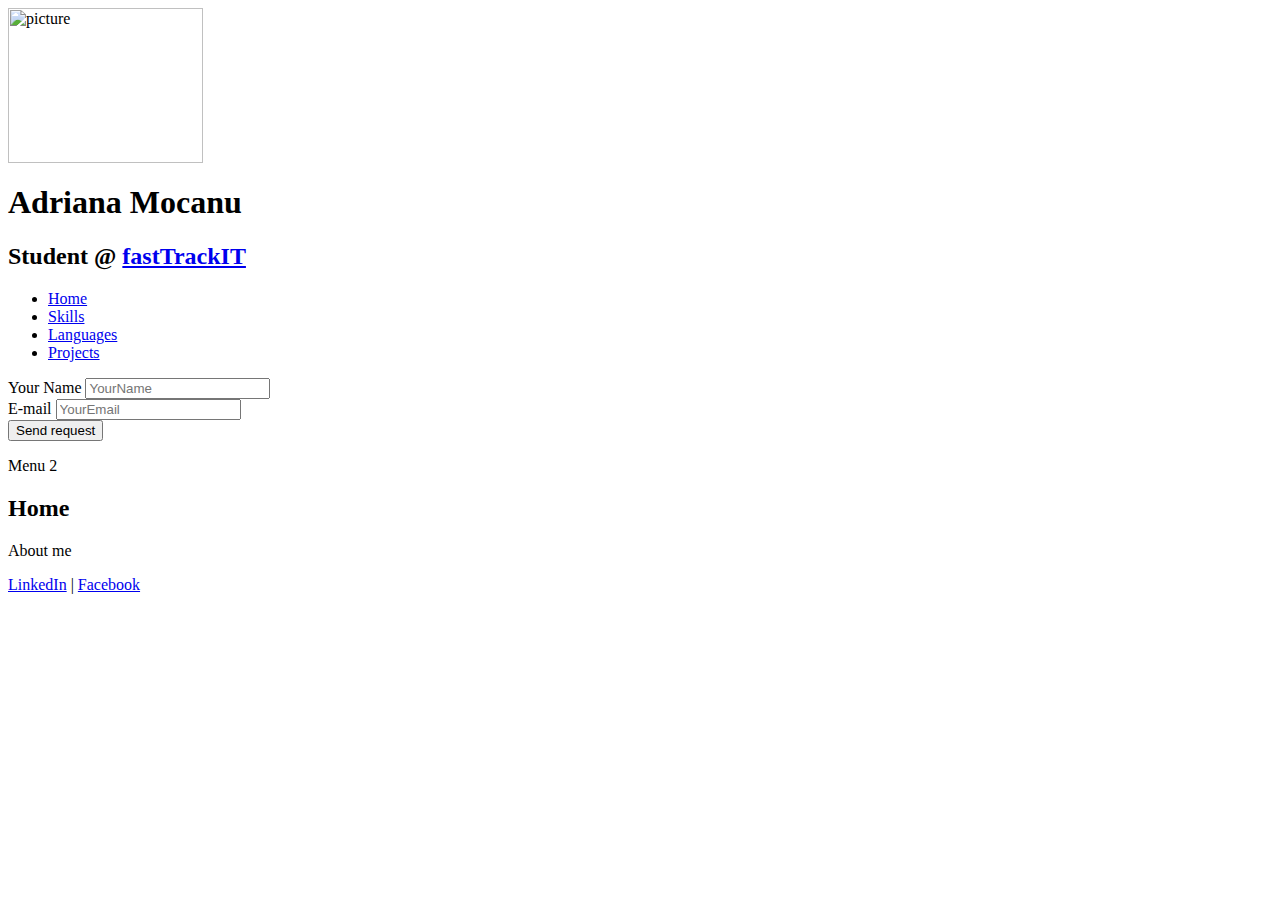
==== index.html @ 1052cce4 "add generic ShowPage and remove specific Show*Page" ====
<html>
  <head>
    <title>Adriana's CV</title>
    <link rel="stylesheet" href="style.css" />
  </head>
  <body>
    <header>
      <div id="header-wraper">
        <div id="photo">
          <img src="IMG_5692.JPG" alt="picture" height="155px" width="195px" />
        </div>
        <div id="header-info">
          <h1>Adriana Mocanu</h1>
          <h2 id="position">
            Student @
            <a
              href="https://fasttrackit.org/cursuri-it-oradea/?gclid=EAIaIQobChMI_6ezhqCt7gIVj_lRCh2qsADsEAAYASAAEgJdk_D_BwE"
              target="blank"
              >fastTrackIT</a
            >
          </h2>
        </div>
      </div>
      <ul id="top-menu-bar">
        <li><a href="#" onclick="showPage('home');">Home</a></li>
        <li><a href="#" onclick="showPage('skills');">Skills</a></li>
        <li><a href="#" onclick="showPage('languages');">Languages</a></li>
        <li><a href="#" onclick="showPage('projects');">Projects</a></li>
      </ul>
    </header>
    <section id="Content">
      <div id="side-menu">
        <section>
          <form action="">
            <div>
              <label for="nume">Your Name</label>
              <input
                type="text"
                name="n"
                id="nume"
                placeholder="YourName"
                required
              />
            </div>
            <div>
              <label for="email">E-mail</label>
              <input type="email" id="email" placeholder="YourEmail" required />
            </div>
            <button>Send request</button>
          </form>
        </section>
        <section>Menu 2</section>
      </div>
      <div id="main">
        <div id="home" class="page">
          <h2>Home</h2>
          <p>About me</p>
        </div>

        <div id="skills" class="page" style="display: none">
          <h2>Skills</h2>
          <ul>
            <li class="favorite-skill">HTML</li>
            <li>CSS</li>
            <li class="favorite-skill">JS</li>
          </ul>
        </div>
        <div id="languages" class="page" style="display: none">
          <h2>Languages</h2>
          <table border="1">
            <tr>
              <th>Language</th>
              <th>Level</th>
            </tr>
            <tr>
              <td>Romanian</td>
              <td>Native</td>
            </tr>
            <tr>
              <td>English</td>
              <td>Good</td>
            </tr>
          </table>
        </div>
        <div id="projects" class="page" style="display: none">
          <h2>Projects</h2>
          <p>About my projects</p>
        </div>
      </div>
    </section>
    <footer>
      <a
        href="https://www.linkedin.com/in/adriana-mocanu-095a29a9/"
        target="_blank"
        >LinkedIn</a
      >
      |
      <a href="https://www.facebook.com/mocanu.adriana.orhei/" target="_blank"
        >Facebook</a
      >
    </footer>
    <script>
      console.info(3);
    </script>
    <script src="functions.js"></script>
  </body>
</html>
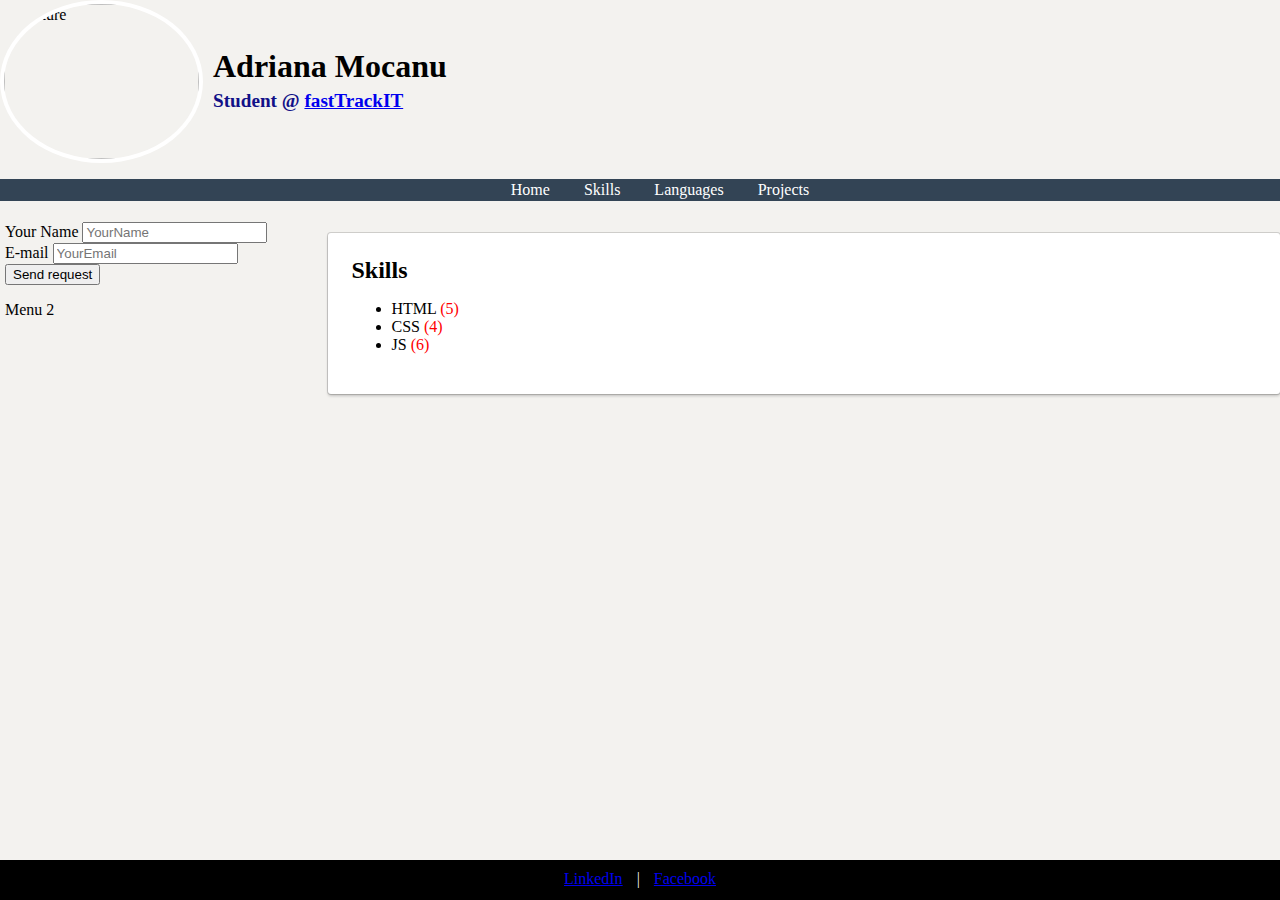
==== commit e67ab1f4: "use data-id for menu elements" ====
--- a/index.html
+++ b/index.html
@@ -22,10 +22,10 @@
         </div>
       </div>
       <ul id="top-menu-bar">
-        <li><a href="#" onclick="showPage('home');">Home</a></li>
-        <li><a href="#" onclick="showPage('skills');">Skills</a></li>
-        <li><a href="#" onclick="showPage('languages');">Languages</a></li>
-        <li><a href="#" onclick="showPage('projects');">Projects</a></li>
+        <li><a href="#" data-id="home">Home</a></li>
+        <li><a href="#" data-id="skills">Skills</a></li>
+        <li><a href="#" data-id="languages">Languages</a></li>
+        <li><a href="#" data-id="projects">Projects</a></li>
       </ul>
     </header>
     <section id="Content">
@@ -59,11 +59,7 @@
 
         <div id="skills" class="page" style="display: none">
           <h2>Skills</h2>
-          <ul>
-            <li class="favorite-skill">HTML</li>
-            <li>CSS</li>
-            <li class="favorite-skill">JS</li>
-          </ul>
+          <ul></ul>
         </div>
         <div id="languages" class="page" style="display: none">
           <h2>Languages</h2>
--- a/style.css
+++ b/style.css
@@ -0,0 +1,151 @@
+body {
+  background-color: #f3f2ef;
+}
+html {
+  height: 100%;
+}
+
+body {
+  margin: 0;
+  min-height: 100%;
+  display: flex;
+  flex-direction: column;
+}
+header {
+  flex: 1;
+}
+#header-wraper {
+  display: flex;
+  flex-direction: row;
+  align-items: center;
+}
+#picture {
+  padding: 5px;
+  width: 108px;
+  height: 108px;
+}
+#photo img {
+  border-radius: 60%;
+  border: 4px solid #fff;
+}
+#header-info {
+  flex: 1;
+  padding: 10px;
+}
+div {
+  display: block;
+}
+h1 {
+  margin: 2px 0;
+}
+
+#position {
+  color: rgb(17, 17, 136);
+  margin: 5px 0;
+  font-weight: bold;
+  font-size: 1.2em;
+}
+h2 {
+  font-size: 1.5em;
+  font-weight: bold;
+}
+#content {
+  flex: 5;
+  display: flex;
+  flex-direction: row;
+}
+#side-menu {
+  flex: 1;
+  padding: 5px;
+}
+
+div {
+  display: block;
+}
+
+#main {
+  flex: 3;
+}
+footer {
+  min-height: 20px;
+  padding: 10px;
+  text-align: center;
+  background-color: black;
+  color: #f3f2ef;
+}
+footer a {
+  color: #f3f2ef;
+  padding: 0 10px;
+  margin-bottom: auto;
+  text-decoration: none;
+}
+
+#motto {
+  text-align: right;
+  color: red;
+}
+
+.page {
+  background-color: #fff;
+  box-shadow: 0 0 0 1px rgba(0, 0, 0, 0.15), 0 2px 3px rgba(0, 0, 0, 0.2);
+  transition: box-shadow 83ms;
+  margin: 16px 0;
+  padding: 24px;
+  border-radius: 3px;
+}
+
+.page h2 {
+  margin: 0;
+}
+
+.favorite-skill {
+  color: royalblue;
+  font-weight: bold;
+}
+#skills li span {
+  color: red;
+}
+
+td {
+  padding: 5px;
+}
+
+#top-menu-bar {
+  font-style: inherit;
+  font-size: medium;
+  text-align: center;
+  background-color: #334455;
+  color: #fff;
+}
+#top-menu-bar li {
+  display: inline;
+  margin: 0;
+  padding: 0;
+}
+#top-menu-bar a {
+  text-decoration: none;
+  padding: 0 15px 0 15px;
+  margin: 2px 0;
+  color: #fff;
+  display: inline-block;
+}
+a:-webkit-any-link {
+  color: -webkit-link;
+  cursor: pointer;
+  text-decoration: underline;
+}
+
+#top-menu-bar ul {
+  display: block;
+  list-style-type: disc;
+  margin-block-start: 1em;
+  margin-block-end: 1em;
+  margin-inline-start: 0px;
+  margin-inline-end: 0px;
+  padding-inline-start: 40px;
+}
+
+#top-menu-bar a:hover {
+  color: #334455;
+  background-color: #fff;
+}
